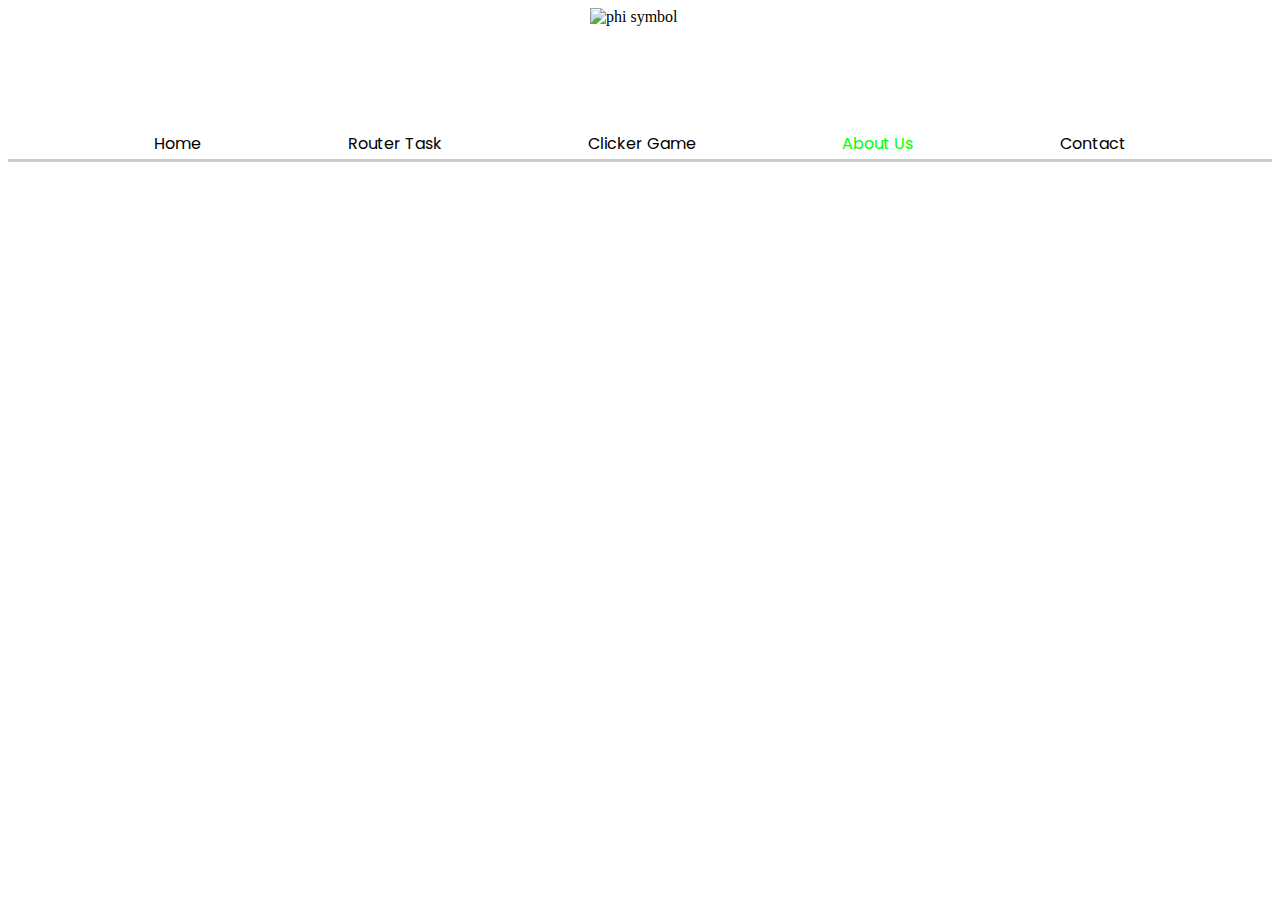
==== about.html @ c6c3cb50 "first commit" ====
<html lang="en">
<head>
    <meta charset="UTF-8">
    <meta http-equiv="X-UA-Compatible" content="IE=edge">
    <meta name="viewport" content="width=device-width, initial-scale=1.0">
    <title>Document</title>
    <link rel="stylesheet" href="style.css">
    <style>
        @import url('https://fonts.googleapis.com/css2?family=Lato:ital,wght@0,300;1,300&family=Luxurious+Roman&family=Poppins:wght@300&family=Raleway:wght@300&display=swap');
     </style>
</head>
<body>

<header>
<div class="logo"><img src="https://upload.wikimedia.org/wikipedia/commons/thumb/5/5b/Phi_lc.svg/1200px-Phi_lc.svg.png" alt="phi symbol"></div>
<div class="header">
    <div class="item1"><a href="index.html">Home</a></div>
    <div class="item2"><a href="router.html">Router Task</a></div>
    <div class="item3"><a href="clicker.html">Clicker Game</a></div>
    <div class="item4"id="current_page"><a href="about.html">About Us</a></div>
    <div class="item5"><a href="contact.html">Contact</a></div>
</div>
</header>
    
</body>
</html>
---- style.css ----
.header {
    display: flex;
    justify-content: space-evenly;
    border-bottom: 3px solid #ccc;
    padding-top: 3px;
    padding-bottom: 3px;
}

#current_page a {
    color: lime;
}

a {
    outline: none;
    text-decoration: none;
}

.header div {
    font-size: 16px;
}

.header div a {
    color: black;
}

.header div a:hover {
    color: limegreen;
}

#current_page a:hover {
    color: limegreen
}

.logo {
    display: flex;
    width: 100px;
    height: 100px;
    margin-left: auto;
    margin-right: auto;
    padding-bottom: 20px;
}

.item1 {
    font-family: 'Poppins', sans-serif;
}

.item2 {
    font-family: 'Poppins', sans-serif;
}

.item3 {
    font-family: 'Poppins', sans-serif;
}

.item4 {
    font-family: 'Poppins', sans-serif;
}

.item5 {
    font-family: 'Poppins', sans-serif;
}

body {
    background-image: url(https://i.stack.imgur.com/1Tzky.png);
    background-repeat: no-repeat;
    background-size: cover;
}

#pyrite {
    margin-top: 50px;
    font-size: 30px;
    font-weight: bold;
    color: black;
    text-align: center;
    font-family: 'Poppins', sans-serif
}


.round {
    font-size: 12px;
    color: #4D5259;
    line-height: 1.5;
    font-weight: bold;
    padding: .5em 2em;
    background: #FFFFFF;
    border: 2px solid #4D5259;
    box-shadow: 4px 4px 0 0 #4D5259;
    border-radius: 100px;
    outline:0;
    transition: ease all .1s;
    margin-top: 20px;
} 

.round:active {
    transform: translateY(4px) translateX(4px);
    box-shadow: 0px 0px 0 0 #4D5259;
}

.round:hover {
    background: #d3d3d3;
}

.center {
    margin: 40px;
}

.center button {
    font-family: 'Poppins', sans-serif
}
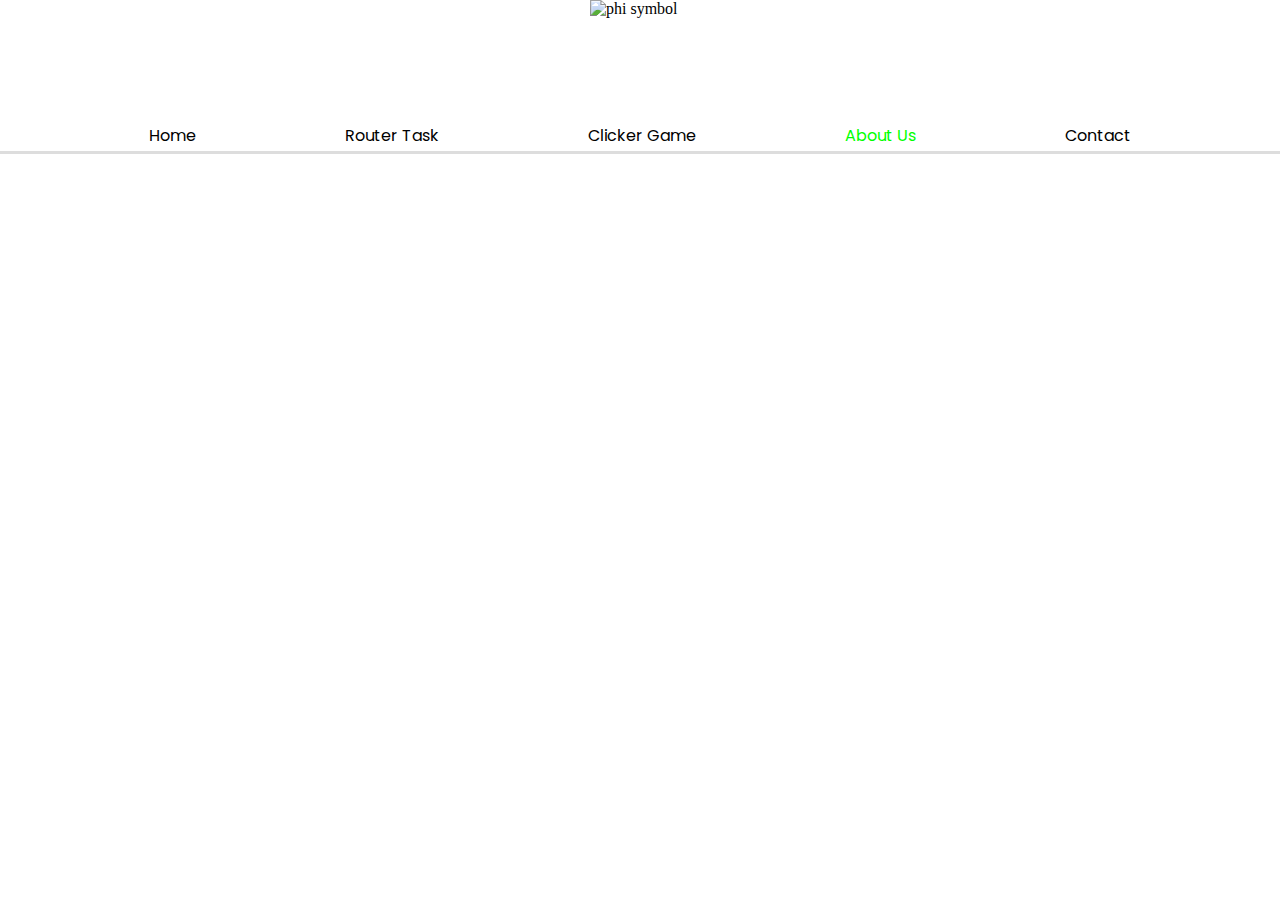
==== commit 7396c561: "clicker game theoretically finished" ====
--- a/about.html
+++ b/about.html
@@ -1,3 +1,4 @@
+<!DOCTYPE xhtml>
 <html lang="en">
 <head>
     <meta charset="UTF-8">
--- a/style.css
+++ b/style.css
@@ -1,7 +1,7 @@
 .header {
     display: flex;
     justify-content: space-evenly;
-    border-bottom: 3px solid #ccc;
+    border-bottom: 3px solid #ddd;
     padding-top: 3px;
     padding-bottom: 3px;
 }
@@ -38,6 +38,7 @@
     margin-left: auto;
     margin-right: auto;
     padding-bottom: 20px;
+    position: relative;
 }
 
 .item1 {
@@ -61,9 +62,25 @@
 }
 
 body {
-    background-image: url(https://i.stack.imgur.com/1Tzky.png);
+    background-image: url(https://i.pinimg.com/originals/24/f4/99/24f499dd17eafd869ad5ddbd7e895e44.jpg), url(https://www.seekpng.com/png/full/106-1063866_white-circle-fade-png-white-blurry-circle-png.png);
     background-repeat: no-repeat;
     background-size: cover;
+    margin: 0;
+    padding: 0;
+}
+
+
+
+.title {
+    text-align: center;
+    color: black;
+    font-size: 40px;
+    border-bottom: 2px solid #ddd;
+    font-family: 'Poppins', sans-serif;
+}
+
+.gametext {
+    padding-top: 20px;
 }
 
 #pyrite {
@@ -106,4 +123,162 @@
 
 .center button {
     font-family: 'Poppins', sans-serif
+}
+
+.center div {
+    font-family: 'Poppins', sans-serif
+}
+
+#title {
+    opacity: 1;
+    -webkit-transition: opacity 0.3s ease-in-out;
+    -moz-transition: opacity 0.3s ease-in-out;
+    -ms-transition: opacity 0.3s ease-in-out;
+    -o-transition: opacity 0.3s ease-in-out;
+    transition: opacity 0.3s ease-in-out;
+}
+
+#title.fade {
+    opacity: 0;
+}
+
+#gametext {
+    opacity: 1;
+    -webkit-transition: opacity 0.3s ease-in-out;
+    -moz-transition: opacity 0.3s ease-in-out;
+    -ms-transition: opacity 0.3s ease-in-out;
+    -o-transition: opacity 0.3s ease-in-out;
+    transition: opacity 0.3s ease-in-out;
+    font-family: 'Poppins', sans-serif;
+}
+
+#gametext.fade {
+    opacity: 0;
+}
+
+#gamestart {
+    opacity: 1;
+    -webkit-transition: opacity 0.3s ease-in-out;
+    -moz-transition: opacity 0.3s ease-in-out;
+    -ms-transition: opacity 0.3s ease-in-out;
+    -o-transition: opacity 0.3s ease-in-out;
+    transition: opacity 0.3s ease-in-out;
+}
+
+#gamestart.fade {
+    opacity: 0;
+}
+
+#center {
+    opacity: 0;
+    -webkit-transition: opacity 0.3s ease-in-out;
+    -moz-transition: opacity 0.3s ease-in-out;
+    -ms-transition: opacity 0.3s ease-in-out;
+    -o-transition: opacity 0.3s ease-in-out;
+    transition: opacity 0.3s ease-in-out;
+}
+
+#center.fade {
+    opacity: 1;
+}
+
+#pyperclick {
+    font-weight: bold;
+}
+
+#pypersecond {
+    font-weight: bold;     
+}
+
+#goldbar {
+    background-color: yellow;
+}
+
+.mySlides {display: none}
+img {vertical-align: middle;}
+
+/* Slideshow container */
+.slideshow-container {
+  max-width: 1000px;
+  position: relative;
+  margin: auto;
+}
+
+/* Next & previous buttons */
+.prev, .next {
+  cursor: pointer;
+  position: absolute;
+  top: 50%;
+  width: auto;
+  padding: 16px;
+  margin-top: -22px;
+  color: white;
+  font-weight: bold;
+  font-size: 18px;
+  transition: 0.6s ease;
+  border-radius: 0 3px 3px 0;
+  user-select: none;
+}
+
+/* Position the "next button" to the right */
+.next {
+  right: 0;
+  border-radius: 3px 0 0 3px;
+}
+
+/* On hover, add a black background color with a little bit see-through */
+.prev:hover, .next:hover {
+  background-color: rgba(0,0,0,0.8);
+}
+
+/* Caption text */
+.text {
+  color: #f2f2f2;
+  font-size: 15px;
+  padding: 8px 12px;
+  position: absolute;
+  bottom: 8px;
+  width: 100%;
+  text-align: center;
+}
+
+/* Number text (1/3 etc) */
+.numbertext {
+  color: #f2f2f2;
+  font-size: 12px;
+  padding: 8px 12px;
+  position: absolute;
+  top: 0;
+}
+
+/* The dots/bullets/indicators */
+.dot {
+  cursor: pointer;
+  height: 15px;
+  width: 15px;
+  margin: 0 2px;
+  background-color: #bbb;
+  border-radius: 50%;
+  display: inline-block;
+  transition: background-color 0.6s ease;
+}
+
+.active, .dot:hover {
+  background-color: #717171;
+}
+
+/* Fading animation */
+.fade {
+  animation-name: fade;
+  animation-duration: 1.5s;
+}
+
+@keyframes fade {
+  from {opacity: .4} 
+  to {opacity: 1}
+}
+
+/* On smaller screens, decrease text size */
+@media only screen and (max-width: 300px) {
+  .prev, .next,.text {font-size: 11px}
 }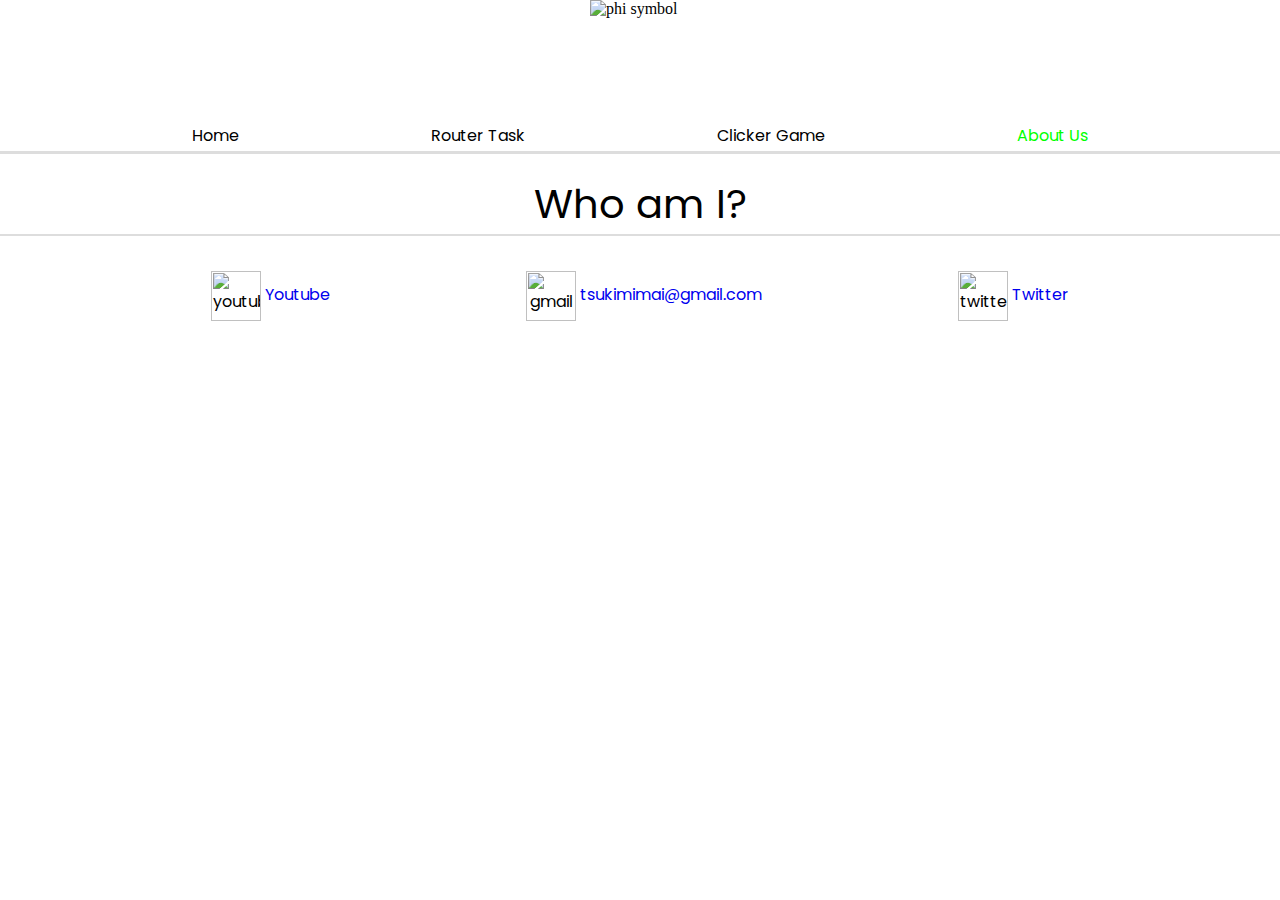
==== commit 9d7645a6: "clicker game finished :D :D :D" ====
--- a/about.html
+++ b/about.html
@@ -19,9 +19,17 @@
     <div class="item2"><a href="router.html">Router Task</a></div>
     <div class="item3"><a href="clicker.html">Clicker Game</a></div>
     <div class="item4"id="current_page"><a href="about.html">About Us</a></div>
-    <div class="item5"><a href="contact.html">Contact</a></div>
 </div>
 </header>
-    
+<div class="title">Who am I?</div>
+<div class="gametext"></div>
+
+<footer>
+    <div class="footer" id="footer">
+        <div class="item5"><img src="https://img.icons8.com/nolan/344/youtube-play.png" alt="youtube logo"><a href="#">  Youtube</a></div>
+        <div class="item6"><img src="https://img.icons8.com/nolan/344/gmail-new.png" alt="gmail logo"><a href="#">  tsukimimai@gmail.com</a></div>
+        <div class="item7"><img src="https://img.icons8.com/nolan/344/twitter.png" alt="twitter logo"> <a href="#">  Twitter</a></div>
+</footer>
+
 </body>
-</html>+</html>
--- a/style.css
+++ b/style.css
@@ -77,10 +77,12 @@
     font-size: 40px;
     border-bottom: 2px solid #ddd;
     font-family: 'Poppins', sans-serif;
+    padding-top: 20px;
 }
 
 .gametext {
     padding-top: 20px;
+    text-align: center;
 }
 
 #pyrite {
@@ -182,6 +184,19 @@
     opacity: 1;
 }
 
+#endcenter {
+    opacity: 0;
+    -webkit-transition: opacity 0.3s ease-in-out;
+    -moz-transition: opacity 0.3s ease-in-out;
+    -ms-transition: opacity 0.3s ease-in-out;
+    -o-transition: opacity 0.3s ease-in-out;
+    transition: opacity 0.3s ease-in-out;
+}
+
+#endcenter.fade {
+    opacity: 1;
+}
+
 #pyperclick {
     font-weight: bold;
 }
@@ -194,8 +209,16 @@
     background-color: yellow;
 }
 
-.mySlides {display: none}
-img {vertical-align: middle;}
+.gametext {
+    font-family: 'Poppins', sans-serif;
+}
+
+.mySlides {
+    display: none;
+}
+img {
+    vertical-align: middle;
+}
 
 /* Slideshow container */
 .slideshow-container {
@@ -233,13 +256,15 @@
 
 /* Caption text */
 .text {
-  color: #f2f2f2;
-  font-size: 15px;
+  color: white;
+  font-size: 20px;
   padding: 8px 12px;
+  padding-top: 100px;
   position: absolute;
   bottom: 8px;
   width: 100%;
   text-align: center;
+  font-family: 'Poppins', sans-serif;
 }
 
 /* Number text (1/3 etc) */
@@ -278,7 +303,28 @@
   to {opacity: 1}
 }
 
-/* On smaller screens, decrease text size */
+.nebulapicture {
+    border: 5px solid black;
+    border-radius: 5px;
+}
+
+.footer {
+    display: flex;
+    justify-content: space-evenly;
+    text-align: center;
+    padding: 15px;
+    background-image: url(https://img.freepik.com/free-vector/gradient-white-monochrome-background_23-2148999004.jpg);
+    background-repeat: no-repeat;
+    background-size: cover;
+    background-color: white;
+    color: black;
+    font-family: 'Poppins', sans-serif;
+}
+
+.footer div img {
+    width: 50px;
+    height: 50px;
+}
 @media only screen and (max-width: 300px) {
   .prev, .next,.text {font-size: 11px}
 }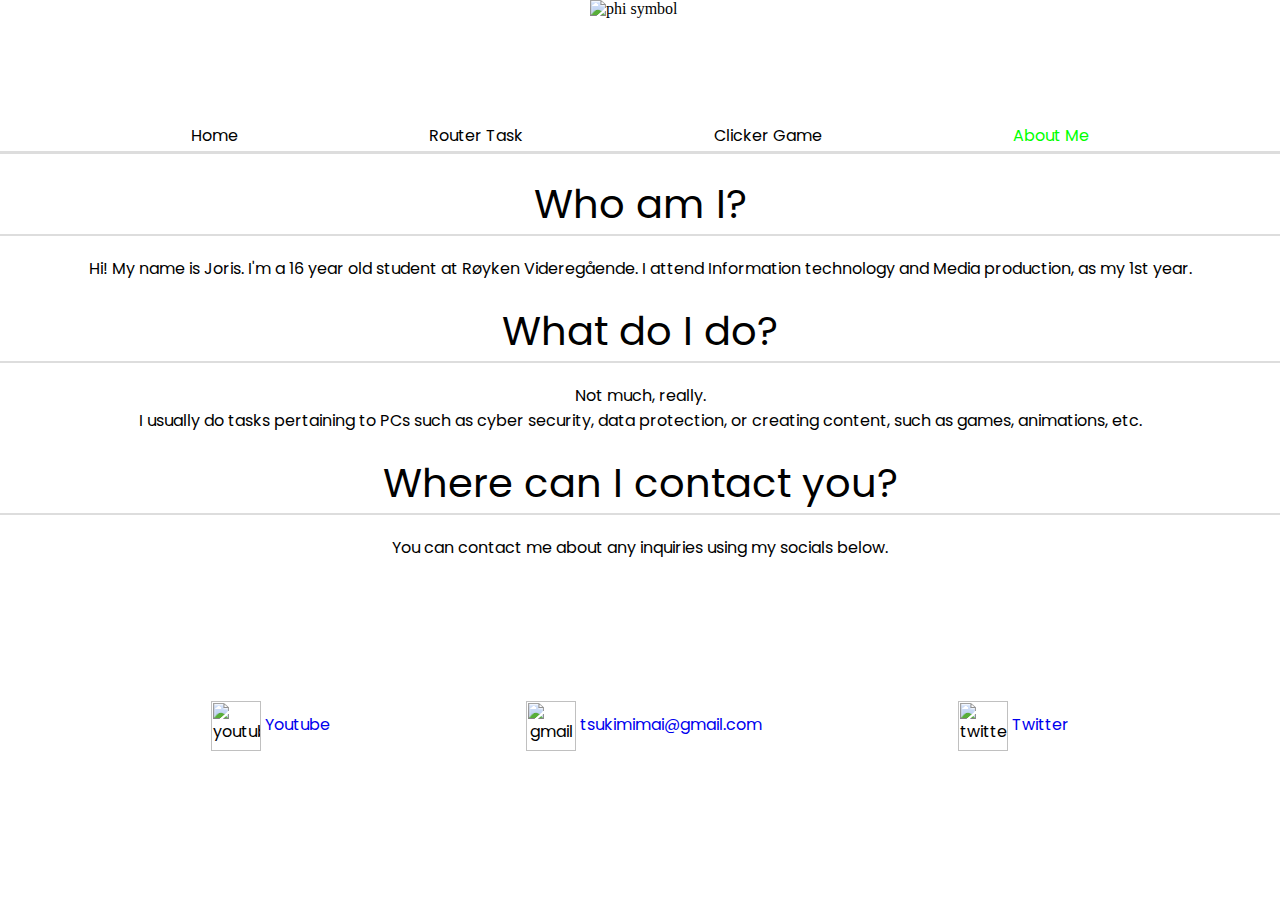
==== commit c69bece9: "DONE!!!" ====
--- a/about.html
+++ b/about.html
@@ -18,11 +18,21 @@
     <div class="item1"><a href="index.html">Home</a></div>
     <div class="item2"><a href="router.html">Router Task</a></div>
     <div class="item3"><a href="clicker.html">Clicker Game</a></div>
-    <div class="item4"id="current_page"><a href="about.html">About Us</a></div>
+    <div class="item4"id="current_page"><a href="about.html">About Me</a></div>
 </div>
 </header>
 <div class="title">Who am I?</div>
-<div class="gametext"></div>
+<div class="gametext">Hi! My name is Joris. I'm a 16 year old student at Røyken Videregående. I attend Information technology and Media production, as my 1st year.<br>
+</div>
+
+<div class="title">What do I do?</div>
+<div class="gametext">Not much, really.<br>
+I usually do tasks pertaining to PCs such as cyber security, data protection, or creating content, such as games, animations, etc.</div>
+
+<div class="title">Where can I contact you?</div>
+<div class="gametext">You can contact me about any inquiries using my socials below.</div>
+
+<br><br><br><br><br><br><br>
 
 <footer>
     <div class="footer" id="footer">
--- a/style.css
+++ b/style.css
@@ -67,6 +67,7 @@
     background-size: cover;
     margin: 0;
     padding: 0;
+    min-height: 100vh;
 }
 
 
@@ -220,14 +221,12 @@
     vertical-align: middle;
 }
 
-/* Slideshow container */
 .slideshow-container {
   max-width: 1000px;
   position: relative;
   margin: auto;
 }
 
-/* Next & previous buttons */
 .prev, .next {
   cursor: pointer;
   position: absolute;
@@ -243,18 +242,15 @@
   user-select: none;
 }
 
-/* Position the "next button" to the right */
 .next {
   right: 0;
   border-radius: 3px 0 0 3px;
 }
 
-/* On hover, add a black background color with a little bit see-through */
 .prev:hover, .next:hover {
   background-color: rgba(0,0,0,0.8);
 }
 
-/* Caption text */
 .text {
   color: white;
   font-size: 20px;
@@ -267,7 +263,18 @@
   font-family: 'Poppins', sans-serif;
 }
 
-/* Number text (1/3 etc) */
+.text1 {
+    color: white;
+    font-size: 12px;
+    padding: 8px 12px;
+    padding-top: 100px;
+    position: absolute;
+    bottom: 8px;
+    width: 100%;
+    text-align: center;
+    font-family: 'Poppins', sans-serif;
+}
+
 .numbertext {
   color: #f2f2f2;
   font-size: 12px;
@@ -276,7 +283,6 @@
   top: 0;
 }
 
-/* The dots/bullets/indicators */
 .dot {
   cursor: pointer;
   height: 15px;
@@ -292,7 +298,6 @@
   background-color: #717171;
 }
 
-/* Fading animation */
 .fade {
   animation-name: fade;
   animation-duration: 1.5s;
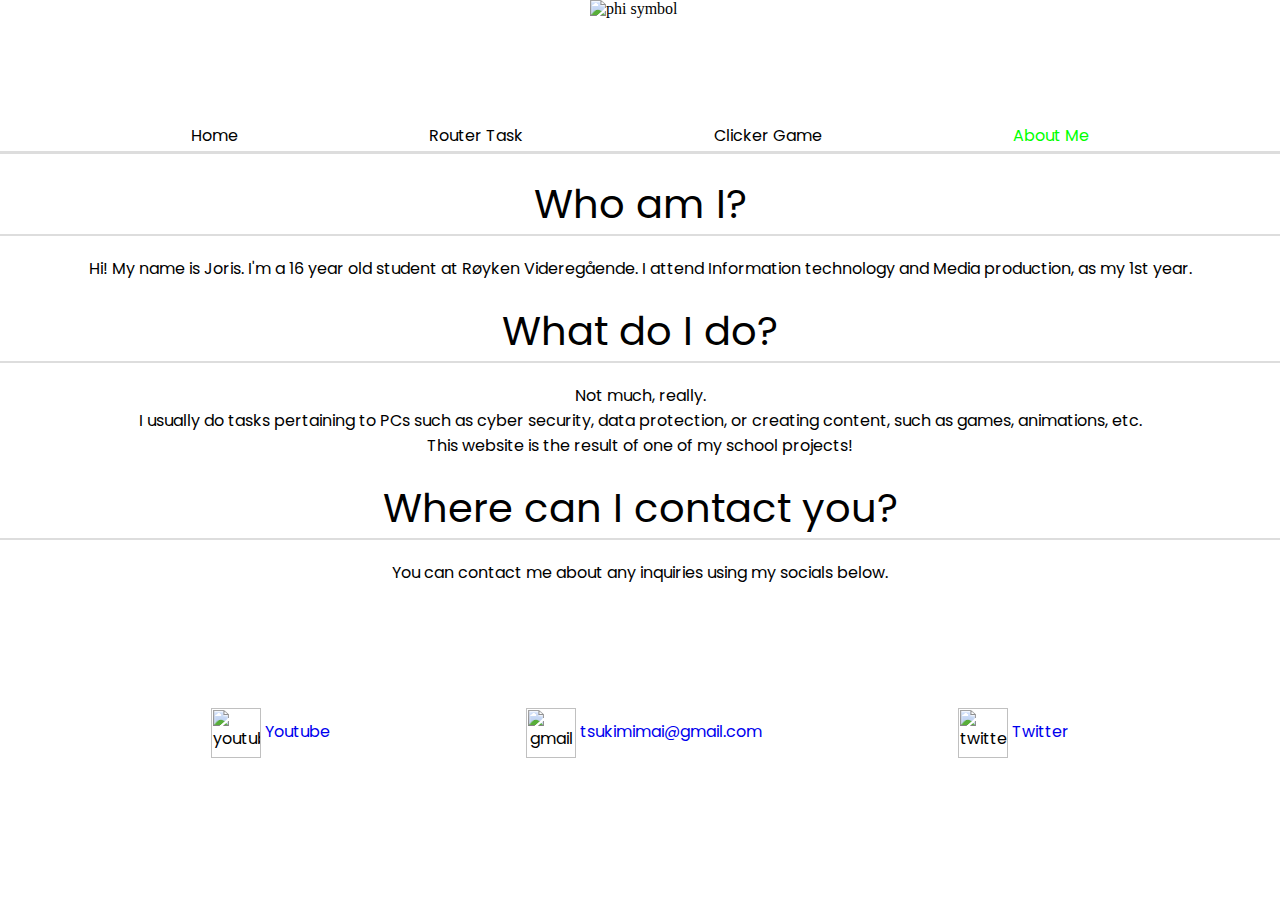
==== commit 5be22be5: "update text" ====
--- a/about.html
+++ b/about.html
@@ -27,12 +27,13 @@
 
 <div class="title">What do I do?</div>
 <div class="gametext">Not much, really.<br>
-I usually do tasks pertaining to PCs such as cyber security, data protection, or creating content, such as games, animations, etc.</div>
+I usually do tasks pertaining to PCs such as cyber security, data protection, or creating content, such as games, animations, etc.<br>
+This website is the result of one of my school projects!</div>
 
 <div class="title">Where can I contact you?</div>
 <div class="gametext">You can contact me about any inquiries using my socials below.</div>
 
-<br><br><br><br><br><br><br>
+<br><br><br><br><br><br>
 
 <footer>
     <div class="footer" id="footer">
